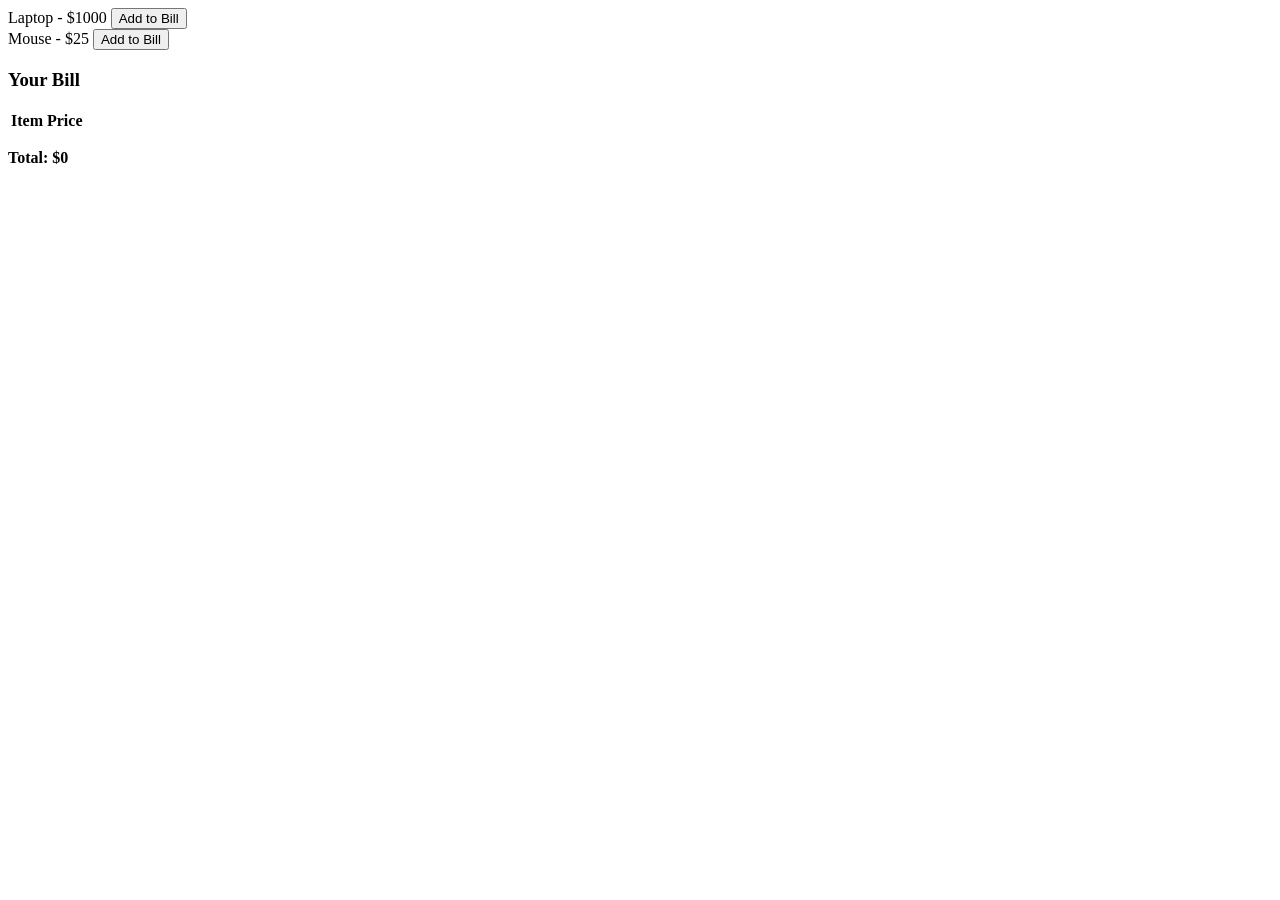
==== bill.html @ 933a1b91 "adding bill section." ====
<!DOCTYPE html>
<html lang="en">
<head>
    <meta charset="UTF-8">
    <meta name="viewport" content="width=device-width, initial-scale=1.0">
    <title>Bill</title>
</head>
<body>
<div class="product-list">
  <div class="product-item">
    <span>Laptop - $1000</span>
    <button onclick="addToBill('Laptop', 1000)">Add to Bill</button>
  </div>
  <div class="product-item">
    <span>Mouse - $25</span>
    <button onclick="addToBill('Mouse', 25)">Add to Bill</button>
  </div>
</div>

<div id="bill-section">
  <h3>Your Bill</h3>
  <table id="bill-table">
    <thead>
      <tr>
        <th>Item</th>
        <th>Price</th>
      </tr>
    </thead>
    <tbody id="bill-body">
    </tbody>
  </table>
  <p><strong>Total: $<span id="total-price">0</span></strong></p>
</div>
</body>
</html>
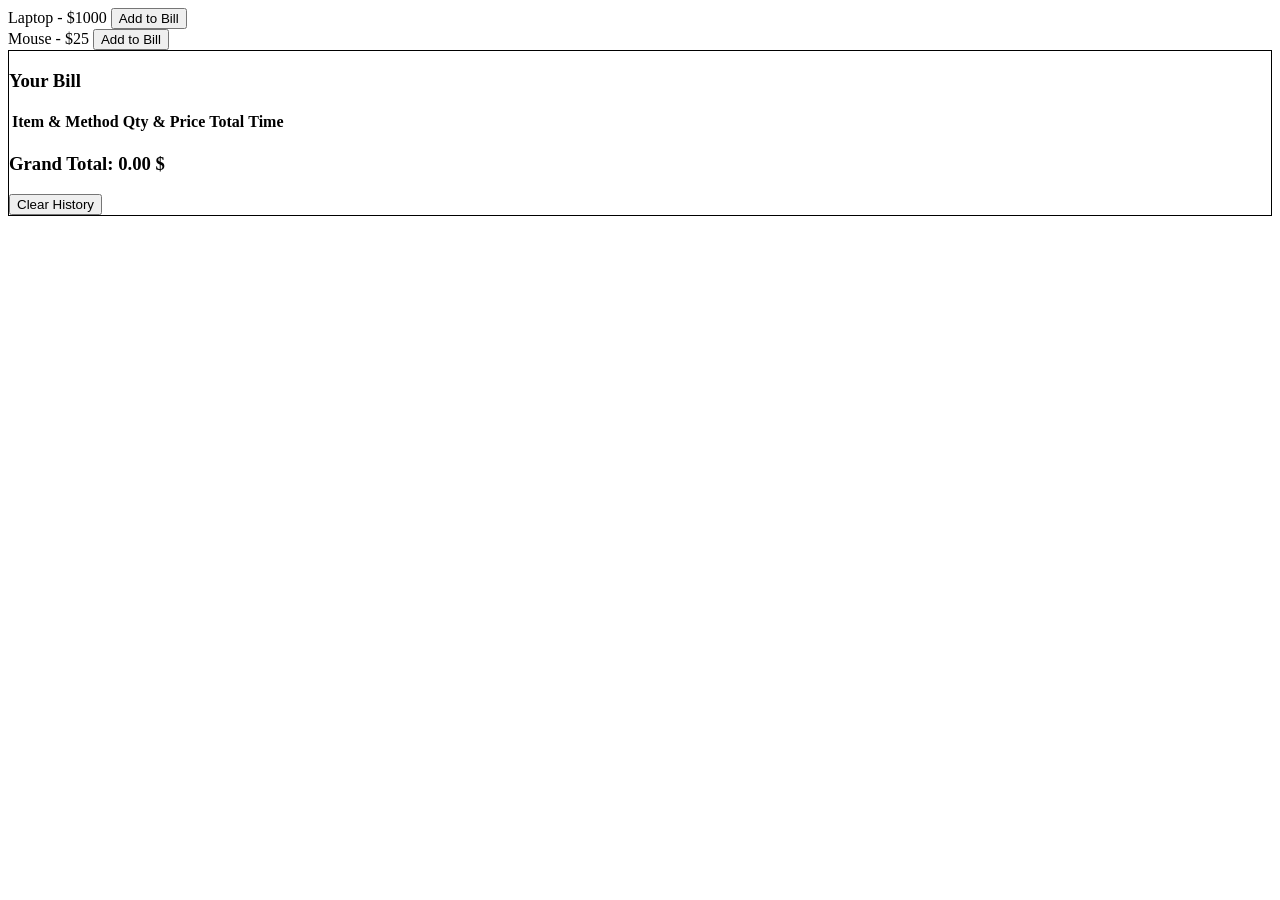
==== commit 3a466410: "making bill.js works for showing data in bill table." ====
--- a/bill.html
+++ b/bill.html
@@ -3,6 +3,7 @@
 <head>
     <meta charset="UTF-8">
     <meta name="viewport" content="width=device-width, initial-scale=1.0">
+    <link href="css/bill.css" rel = "stylesheet">
     <title>Bill</title>
 </head>
 <body>
@@ -19,17 +20,25 @@
 
 <div id="bill-section">
   <h3>Your Bill</h3>
-  <table id="bill-table">
+ <table id="bill-table">
     <thead>
       <tr>
-        <th>Item</th>
-        <th>Price</th>
+        <th>Item & Method</th>
+        <th>Qty & Price</th>
+        <th>Total</th>
+        <th>Time</th>
       </tr>
     </thead>
-    <tbody id="bill-body">
+    <tbody id="bill-table-body">
+        <!-- JS will inject rows here -->
     </tbody>
-  </table>
-  <p><strong>Total: $<span id="total-price">0</span></strong></p>
+</table>
+<div class="total-section">
+    <h3>Grand Total: <span id="bill-total">0.00 $</span></h3>
+    <button onclick="clearBills()">Clear History</button>
 </div>
+
+</div>
+<script src = "js/bill.js"></script>
 </body>
 </html>
--- a/css/bill.css
+++ b/css/bill.css
@@ -0,0 +1,3 @@
+#bill-section{
+    border: 1px solid black;
+}
